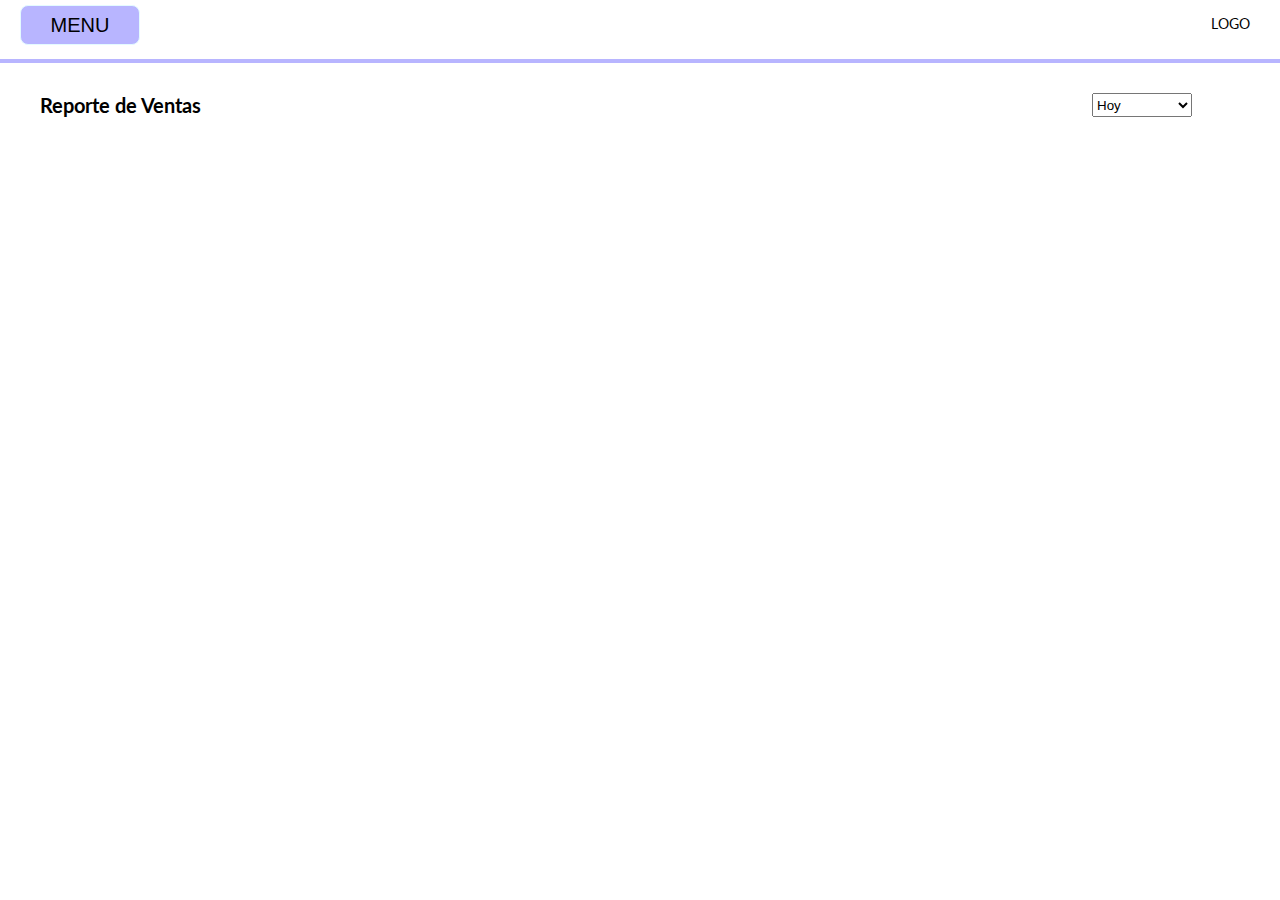
==== reports.html @ c7ea4b47 "feat(reports page) add reports page. Add style to headers" ====
<!DOCTYPE html>
<html lang="en">
<head>
    <meta charset="UTF-8">
    <meta http-equiv="X-UA-Compatible" content="IE=edge">
    <meta name="viewport" content="width=device-width, initial-scale=1.0">
    <meta name="description" content="Sistema de Inventario y Ventas">
    <link rel="preconnect" href="https://fonts.gstatic.com">
    <link href="https://fonts.googleapis.com/css2?family=Lato:wght@400;700&display=swap" rel="stylesheet">
    <link rel="stylesheet" href="https://use.fontawesome.com/releases/v5.15.2/css/all.css" integrity="sha384-vSIIfh2YWi9wW0r9iZe7RJPrKwp6bG+s9QZMoITbCckVJqGCCRhc+ccxNcdpHuYu" crossorigin="anonymous">
    <link rel="stylesheet" href="./src/reports.css">
    <title>Inventario y Ventas</title>
</head>
<body>
    <header>        
        <div class="header-container__menu">
            <button id="menu-btn" class="menu-btn">MENU</button>
            <ul id="menu-list" class="menu-content">
                <li><a href="./reports.html">Reportes</a></li>
                <li>Inventario</li>
                <li>Cierre de Caja</li>
                <li>Cerrar Sistema</li>
            </ul>
        </div>
        <div class="header-container__logo">
            LOGO
        </div>        
    </header>
    <main>
        <div class="reports-header">
            <h1>Reporte de Ventas</h1>
            <select name="date-period" id="date-period">Periodo de Tiempo
                <option value="today">Hoy</option>
                <option value="yesterday">Ayer</option>
                <option value="week">Esta semana</option>
                <option value="month">Este mes</option>
            </select>
        </div>
        <div class="reports-content">
            
        </div>
    </main>
    <script src="./src/index.js"></script>
</body>
</html>
---- src/reports.css ----
:root {
	--primary-text: 2rem;
	--secondary-text: 1.4rem;
	--bright-blue: #e4fbff;
	--middle-blue: #b8b5ff;
	--strong-blue: #b8b5ff;
	--gray-border: #cecece;
}

* {
	box-sizing: border-box;
	margin: 0;
	padding: 0;
}

html {
	font-size: 62.5%;
	font-family: "Lato", sans-serif;
}

header {
	width: 100vw;
	height: 7vh;
	position: relative;
	display: flex;
	justify-content: space-between;
	font-size: var(--secondary-text);
	border-bottom: 4px solid var(--strong-blue);
}

a {
	text-decoration: none;
	color: #fff;
}

button,
.menu-content > li,
.item__name {
	cursor: pointer;
}

.header-container__menu {
	width: 90%;
	display: flex;
}

.header-container__menu > button {
	width: 120px;
	height: 40px;
	margin: 0.5rem 2rem 0;
	display: flex;
	justify-content: center;
	align-items: center;
	font-size: var(--primary-text);
	font-weight: 400;
	background-color: var(--middle-blue);
	border-radius: 8px;
	outline: none;
	border: 1px solid var(--bright-blue);
}

.menu-content {
	list-style: none;
	display: none;
	margin: 0.5rem;
	opacity: 0;
	visibility: hidden;
}

.header-container__menu > .show {
	display: flex;
	opacity: 1;
	visibility: visible;
}

.header-container__menu ul > li {
	width: 120px;
	height: 40px;
	display: flex;
	justify-content: center;
	align-items: center;
	margin-right: 1rem;
	color: #fff;
	font-size: var(--secondary-text);
	background-color: #5d5df7;
	border-radius: 8px;
}

.header-container__logo {
	padding: 1.5rem 3rem 0;
}

main {
	height: 93vh;
	width: 100%;
	display: flex;
	flex-direction: column;
}

.reports-header {
	width: 90%;
	display: flex;
	justify-content: space-between;
	margin: 30px 40px;
}
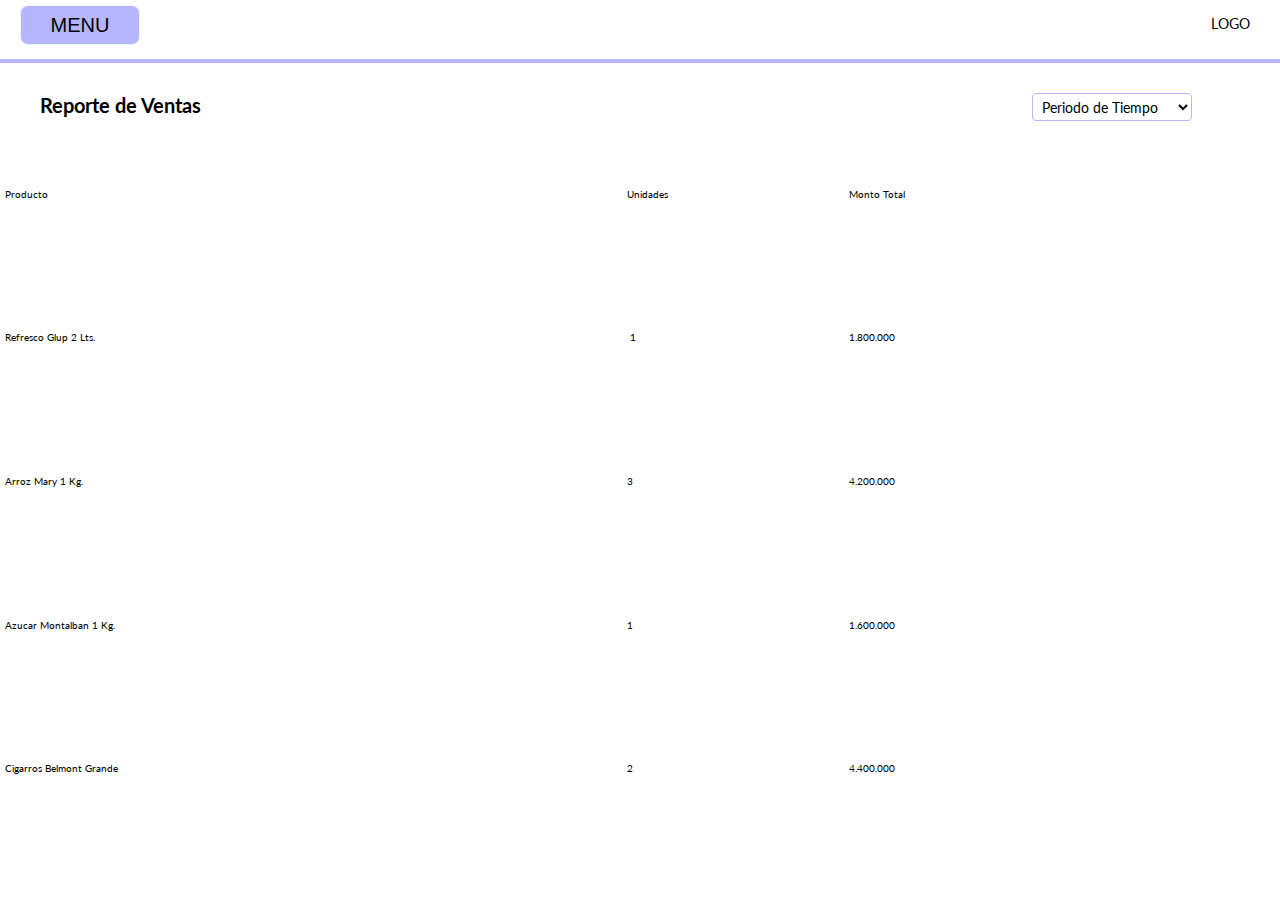
==== commit cfd8e0c5: "add table for product report" ====
--- a/reports.html
+++ b/reports.html
@@ -29,7 +29,8 @@
     <main>
         <div class="reports-header">
             <h1>Reporte de Ventas</h1>
-            <select name="date-period" id="date-period">Periodo de Tiempo
+            <select name="date-period" id="date-period">
+                <option value="" disabled selected hidden>Periodo de Tiempo</option>
                 <option value="today">Hoy</option>
                 <option value="yesterday">Ayer</option>
                 <option value="week">Esta semana</option>
@@ -37,7 +38,36 @@
             </select>
         </div>
         <div class="reports-content">
-            
+            <table class="reports-content__table">
+                <tbody>
+                    <tr>
+                        <td>&nbsp;Producto</td>
+                        <td>Unidades</td>
+                        <td>Monto Total</td>
+                    </tr>
+                    <tr>
+                        <td>&nbsp;Refresco Glup 2 Lts.</td>
+                        <td>&nbsp;1</td>
+                        <td>1.800.000&nbsp;</td>
+                    </tr>
+                    <tr>
+                        <td>&nbsp;Arroz Mary 1 Kg.</td>
+                        <td>3&nbsp;</td>
+                        <td>4.200.000&nbsp;</td>
+                    </tr>
+                    <tr>
+                        <td>&nbsp;Azucar Montalban 1 Kg.</td>
+                        <td>1&nbsp;</td>
+                        <td>1.600.000&nbsp;</td>
+                    </tr>
+                    <tr>
+                        <td>&nbsp;Cigarros Belmont Grande</td>
+                        <td>2&nbsp;</td>
+                        <td>4.400.000&nbsp;</td>
+                    </tr>
+                </tbody>
+            </table>
+            <!-- DivTable.com -->
         </div>
     </main>
     <script src="./src/index.js"></script>
--- a/src/reports.css
+++ b/src/reports.css
@@ -99,7 +99,30 @@
 
 .reports-header {
 	width: 90%;
+	height: 28px;
 	display: flex;
 	justify-content: space-between;
-	margin: 30px 40px;
+	margin: 0 40px;
+	margin-top: 30px;
 }
+.reports-header h1 {
+	font-size: var(--primary-text);
+}
+
+.reports-header select {
+	width: 160px;
+	padding-left: 5px;
+	font-family: "Lato", sans-serif;
+	font-size: var(--secondary-text);
+	background-color: white;
+	border: 1px solid var(--middle-blue);
+	border-radius: 4px;
+}
+
+.reports-header select:focus {
+	outline: none;
+}
+.reports-content__table {
+	width: 90%;
+	height: 80vh;
+}
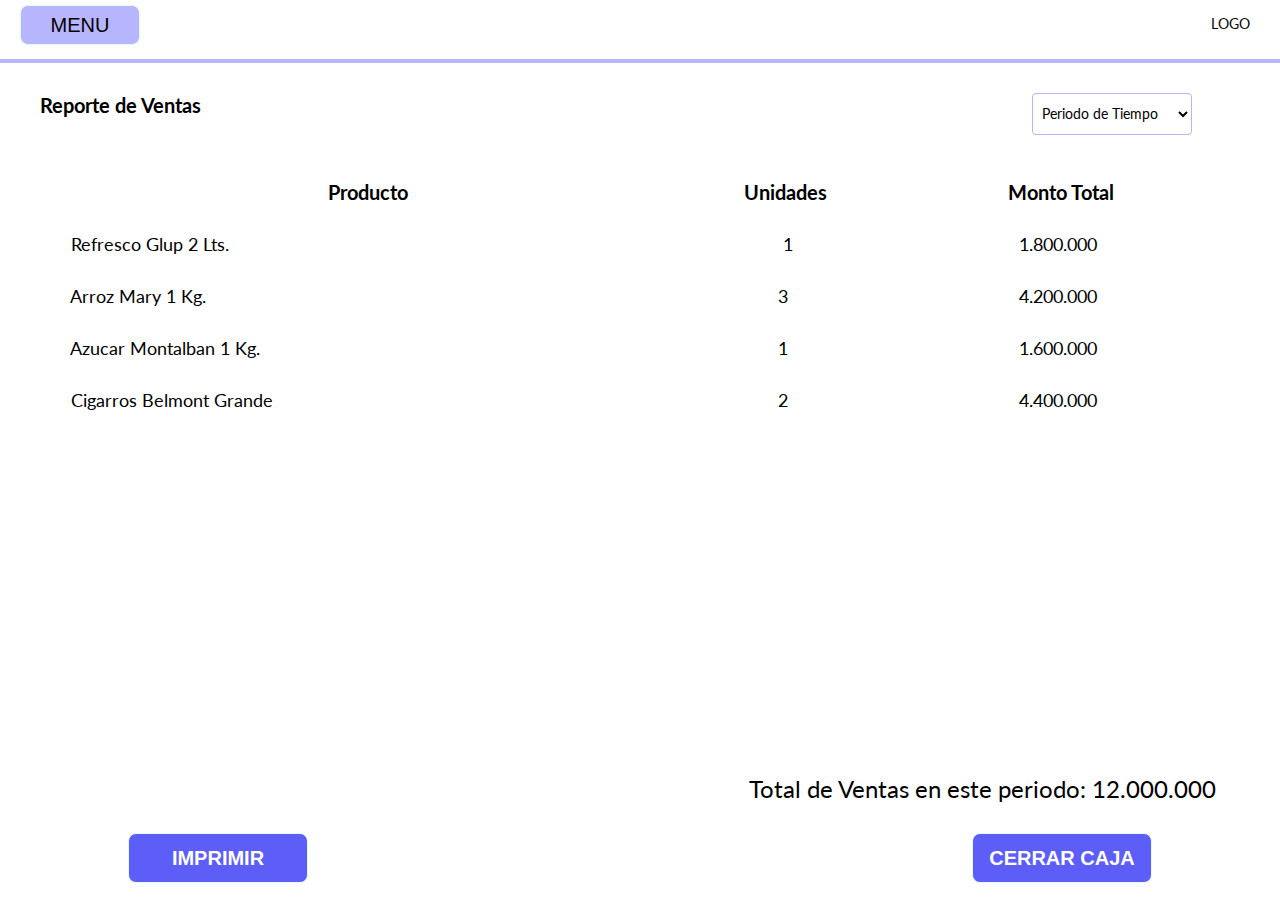
==== commit 089229fd: "finished reports page" ====
--- a/reports.html
+++ b/reports.html
@@ -41,9 +41,9 @@
             <table class="reports-content__table">
                 <tbody>
                     <tr>
-                        <td>&nbsp;Producto</td>
-                        <td>Unidades</td>
-                        <td>Monto Total</td>
+                        <th>&nbsp;Producto</th>
+                        <th>Unidades</th>
+                        <th>Monto Total</th>
                     </tr>
                     <tr>
                         <td>&nbsp;Refresco Glup 2 Lts.</td>
@@ -67,7 +67,13 @@
                     </tr>
                 </tbody>
             </table>
-            <!-- DivTable.com -->
+            <div class="reports-content__summary">
+                <p>Total de Ventas en este periodo: 12.000.000</p>
+            </div>
+        </div>
+        <div class="reports-options">
+            <button class="total-btn accept">IMPRIMIR</button>
+            <button class="total-btn accept">CERRAR CAJA</button>
         </div>
     </main>
     <script src="./src/index.js"></script>
--- a/src/reports.css
+++ b/src/reports.css
@@ -99,7 +99,7 @@
 
 .reports-header {
 	width: 90%;
-	height: 28px;
+	height: 5vh;
 	display: flex;
 	justify-content: space-between;
 	margin: 0 40px;
@@ -122,7 +122,65 @@
 .reports-header select:focus {
 	outline: none;
 }
+
+.reports-content {
+	height: 80vh;
+	display: flex;
+	flex-direction: column;
+	align-items: center;
+	justify-content: space-between;
+	margin-bottom: 30px;
+}
+
 .reports-content__table {
 	width: 90%;
-	height: 80vh;
+	height: auto;
+	font-size: var(--secondary-text);
+	margin: 0 auto;
+	margin-top: 30px;
 }
+
+tr > td:not(:nth-child(1)) {
+	text-align: center;
+}
+
+tr > th {
+	font-size: var(--primary-text);
+}
+tr {
+	height: 50px;
+	font-size: 1.8rem;
+}
+.reports-content__summary {
+	width: 90%;
+	display: flex;
+	justify-content: flex-end;
+	font-size: 2.4rem;
+}
+
+.reports-options {
+	width: 80%;
+	height: 8vh;
+	margin: 0 auto;
+	display: flex;
+	justify-content: space-between;
+}
+
+.accept {
+	background-color: #5d5df7;
+}
+
+.total-btn {
+	width: 180px;
+	height: 50px;
+	color: white;
+	font-size: var(--primary-text);
+	font-weight: 700;
+	border-radius: 8px;
+	outline: none;
+	border: 1px solid var(--bright-blue);
+}
+
+.total-btn:focus {
+	border: 2px solid var(--middle-blue);
+}
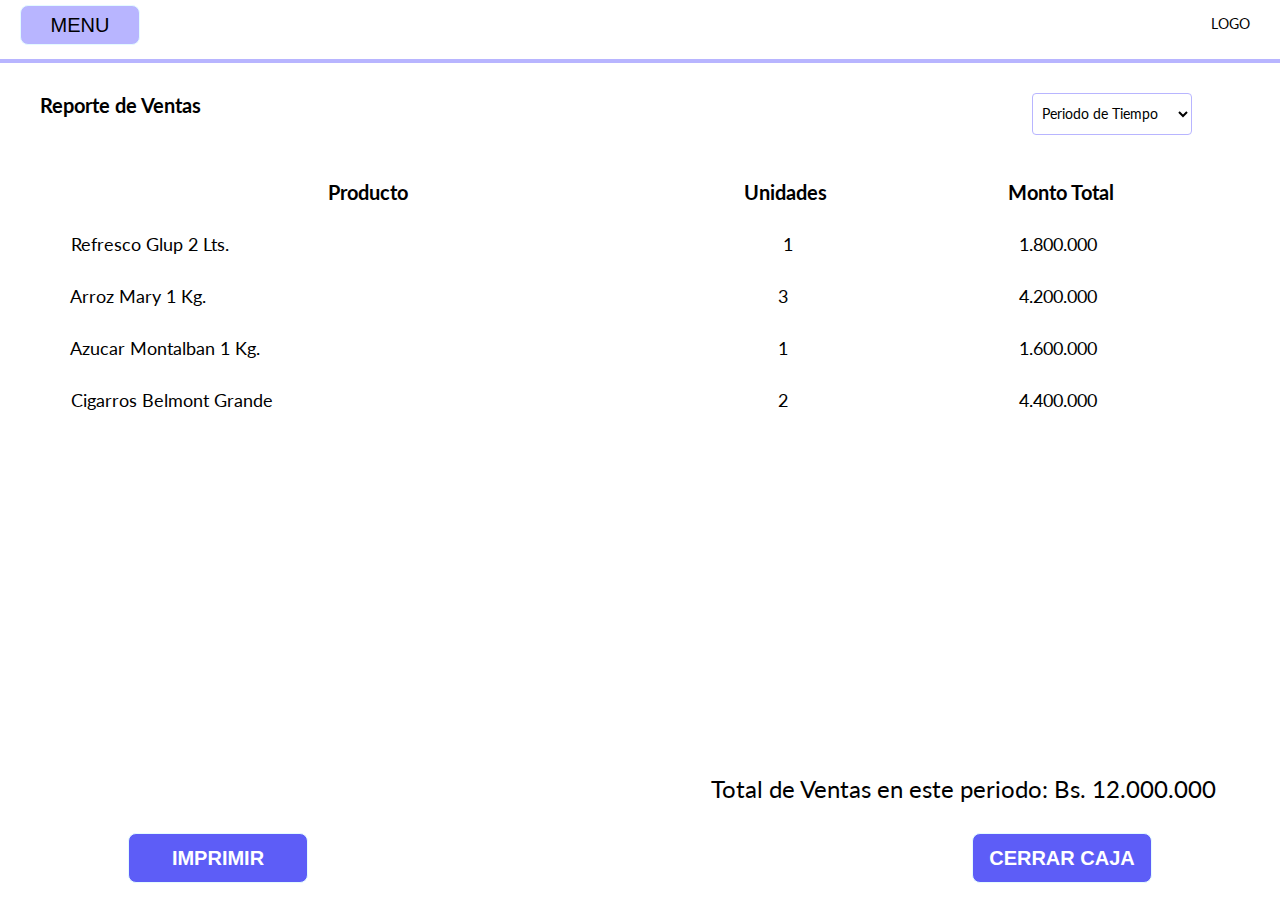
==== commit a6ce7e3a: "fixed menu nav" ====
--- a/reports.html
+++ b/reports.html
@@ -16,10 +16,7 @@
         <div class="header-container__menu">
             <button id="menu-btn" class="menu-btn">MENU</button>
             <ul id="menu-list" class="menu-content">
-                <li><a href="./reports.html">Reportes</a></li>
-                <li>Inventario</li>
-                <li>Cierre de Caja</li>
-                <li>Cerrar Sistema</li>
+                <li><a href="./index.html">Principal</a></li>
             </ul>
         </div>
         <div class="header-container__logo">
@@ -68,7 +65,7 @@
                 </tbody>
             </table>
             <div class="reports-content__summary">
-                <p>Total de Ventas en este periodo: 12.000.000</p>
+                <p>Total de Ventas en este periodo: Bs. 12.000.000</p>
             </div>
         </div>
         <div class="reports-options">
